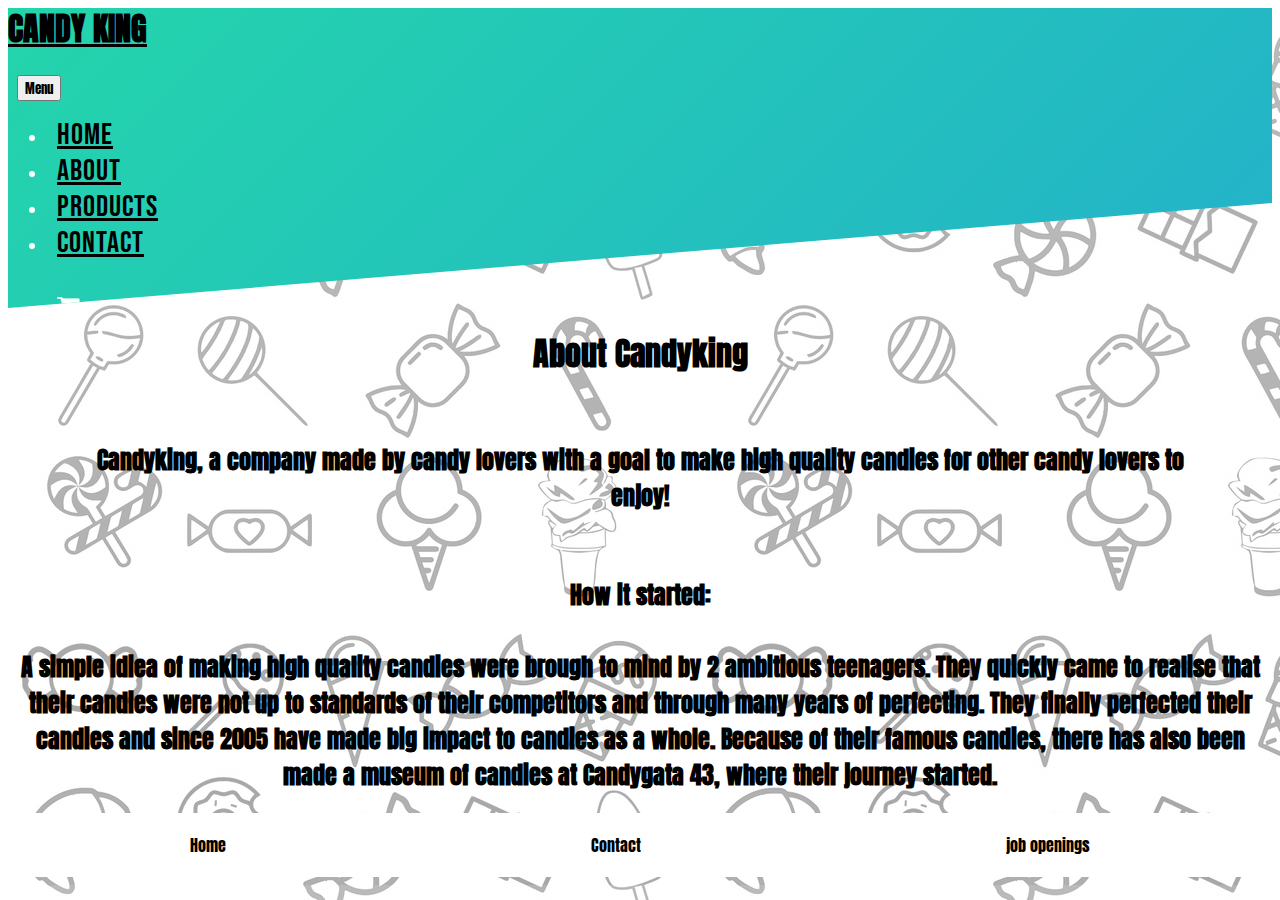
==== about.html @ 1dac10f7 "new update" ====
<!DOCTYPE html>
<html lang="en">
<head>
    <meta charset="UTF-8">
    <meta http-equiv="X-UA-Compatible" content="IE=edge">
    <meta name="viewport" content="width=device-width, initial-scale=1.0">
    <!-- import of bootstrap -->
    <link href="https://cdn.jsdelivr.net/npm/bootstrap@5.0.2/dist/css/bootstrap.min.css" rel="stylesheet" integrity="sha384-EVSTQN3/azprG1Anm3QDgpJLIm9Nao0Yz1ztcQTwFspd3yD65VohhpuuCOmLASjC" crossorigin="anonymous">

    <script src="https://cdn.jsdelivr.net/npm/bootstrap@5.0.2/dist/js/bootstrap.bundle.min.js" integrity="sha384-MrcW6ZMFYlzcLA8Nl+NtUVF0sA7MsXsP1UyJoMp4YLEuNSfAP+JcXn/tWtIaxVXM" crossorigin="anonymous"></script>
    <link rel="stylesheet" href="style.css">

     <!-- import fonts -->
     <link rel="preconnect" href="https://fonts.googleapis.com">
     <link rel="preconnect" href="https://fonts.gstatic.com" crossorigin>
     <link href="https://fonts.googleapis.com/css2?family=Anton&family=Poppins:ital,wght@1,300&display=swap" rel="stylesheet">
     <link rel="preconnect" href="https://fonts.googleapis.com">
     <link rel="preconnect" href="https://fonts.gstatic.com" crossorigin>
     <link href="https://fonts.googleapis.com/css2?family=Anton&family=Bebas+Neue&family=Poppins:ital,wght@1,300&display=swap" rel="stylesheet">
     <link rel="stylesheet" href="https://cdnjs.cloudflare.com/ajax/libs/font-awesome/4.7.0/css/font-awesome.min.css">
     

    <title>Candy King</title>
</head>
<body>
     <!-- Navigation-->
   <nav class="
     navbar navbar-expand-lg navbar-light " id="mainNav">
    <div class="container px-4 px-lg-5  ">
        <img class="text-center" src="/img/crown (1).png" alt="">
        <a class="text-light navbar-brand" href="index.html"><h1 id="logo">CANDY KING</h1> </a>
        <button class="navbar-toggler text-light" type="button" data-bs-toggle="collapse" data-bs-target="#navbarResponsive" aria-controls="navbarResponsive" aria-expanded="false" aria-label="Toggle navigation">
            Menu
            
        </button>
        <div class=" collapse navbar-collapse" id="navbarResponsive">
            <ul class="navbar-nav ms-auto py-4 py-lg-0">
                <li class="nav-item"><a  class="text-light nav-link px-lg-3 py-3 py-lg-4" href="index.html">Home</a></li>
                <li class="nav-item"><a class="text-light nav-link px-lg-3 py-3 py-lg-4" href="mywork.html">About</a></li>
                
                <li class="nav-item"><a class="text-light nav-link px-lg-3 py-3 py-lg-4" href="products.html">Products</a></li>
                <li class="nav-item"><a class="text-light nav-link px-lg-3 py-3 py-lg-4" href="contact.html">Contact</a></li>
                <a href="cart.html"><i class="fa fa-shopping-cart" style="font-size:24px; color: white;"></i></a> 
            </ul>
        </div>
    </div>
</nav>

<div class="container">
    <div class="row">
        <!--Uses class "header-text" to center text-->
        <h1 class="header-text">
            About Candyking
        </h1>
    </div>
    <div class="row">
        <h2 class="header-text" style="margin: 5%;">
            Candyking, a company made by candy lovers with a goal to make high quality candies for other candy lovers to enjoy!
        </h2>
    </div>
    <div class="row">
        <h2 class="header-text">
            How it started:
            <br><br>
            A simple idiea of making high quality candies were brough to mind by 2 ambitious teenagers.
            They quickly came to realise that their candies were not up to standards of their competitors
            and through many years of perfecting. They finally perfected their candies and since 2005 have
            made big impact to candies as a whole. Because of their famous candies, there has also been made
            a museum of candies at Candygata 43, where their journey started.
        </h2>
    </div>
</div>

  



<div class="footer">
    <p><a href="#">Home</a></p>
    <p><a href="#">Contact</a></p>
    <p><a href="#">job openings</a></p>
  </div>

</body>

<script src="script.js"></script>
</html>
---- style.css ----
* {
  font-family: "Anton", sans-serif;
  scroll-behavior: smooth;
}
li a {
  font-family: "Bebas Neue", cursive;
  font-size: 30px;
  letter-spacing: 1px;
}
li a:hover {
  background: linear-gradient(-45deg, #ee7752, #e73c7e, #23a6d5, #23d5ab);
  -webkit-background-clip: text;
  background-clip: text;
  -webkit-text-fill-color: transparent;
  text-fill-color: transparent;
  background-size: 200% auto;
  animation: textShine 7s ease-in-out infinite alternate;
  transition: 0.3s;
}

@keyframes textShine {
  to {
    background-position: 200%;
  }
}
section {
  padding: 10px;
}
.container {
  position: relative;
  bottom: 30%;
}
.container img {
  max-width: 50px;
  margin-right: 20px;
  padding-bottom: 10px;
  cursor: pointer;
}
.container #logo:hover {
  background: linear-gradient(-45deg, #ee7752, #e73c7e, #23a6d5, #23d5ab);
  -webkit-background-clip: text;
  background-clip: text;
  -webkit-text-fill-color: transparent;
  text-fill-color: transparent;
  background-size: 200% auto;
  animation: textShine 7s ease-in-out infinite alternate;
  transition: 0.3s;
}

@keyframes textShine {
  to {
    background-position: 200%;
  }
}
#mainNav,
.navbar {
  clip-path: polygon(0% 0%, 100% 0%, 100% 65%, 0% 100%);
  top: 0;
}
@media screen and (max-width: 600px) {
  #mainNav {
    clip-path: polygon(0% 0%, 100% 0%, 100% 75%, 0% 100%);
  }
}
.navbar {
  height: 300px;
  background: linear-gradient(-45deg, #ee7752, #e73c7e, #23a6d5, #23d5ab);
  background-size: 400% 400%;
  animation: gradient 8s ease infinite;
  color: white;
  max-width: 100%;
  clip-path: polygon(0% 0%, 100% 0%, 100% 79%, 0% 100%);
}
@keyframes gradient {
  0% {
    background-position: 0% 50%;
  }
  50% {
    background-position: 100% 50%;
  }
  100% {
    background-position: 0% 50%;
  }
}

.onHoover {
  background: linear-gradient(-45deg, #ee7752, #e73c7e, #23a6d5, #23d5ab);
  -webkit-background-clip: text;
  background-clip: text;
  -webkit-text-fill-color: transparent;
  text-fill-color: transparent;
  background-size: 200% auto;
  animation: textShine 7s ease-in-out infinite alternate;
  transition: 0.3s;
}

@keyframes textShine {
  to {
    background-position: 200%;
  }
}

.candyClick:hover {
  box-shadow: 0 20px 25px 0 rgba(0, 0, 0, 0.2);
  transition: 0.3s;
}
.candyClick {
  background-color: white;
  border-radius: 10px;
  box-shadow: 0 8px 10px 0 rgba(0, 0, 0, 0.2);
  transition: 0.3s;
  border: solid 0px;
  padding: 10px;
  position: relative;
  right: 40px;

  transition: 0, 3s;
}
#click-card {
  width: 0;
}

.candycolour {
  background: linear-gradient(-45deg, #ee7752, #e73c7e, #23a6d5, #23d5ab);
  -webkit-background-clip: text;
  background-clip: text;
  -webkit-text-fill-color: transparent;
  text-fill-color: transparent;
  background-size: 200% auto;
  animation: textShine 7s ease-in-out infinite alternate;
  transition: 0.3s;
}

@keyframes textShine {
  to {
    background-position: 200%;
  }
}
.main-content {
  display: flex;
  justify-content: space-around;
  align-items: center;
}
.button-text h1 {
  font-size: 50px;
}
.header-text {
  text-align: center;
}

.header-text h1 {
  font-size: 60px;
  width: 500px;
}
@media screen and (max-width: 600px) {
  .nav-item a {
    position: relative;
    display: inline;
    font-size: 20px;
  }
}
@media screen and (max-width: 1000px) {
  .nav-item a {
    position: relative;
    display: inline;
    font-size: 20px;
  }
}
@media screen and (max-width: 600px) {
  .main-content {
    flex-wrap: wrap;
  }
  .header-text h1 {
    font-size: 50px;
  }
  .header-text {
    margin: 30px;
  }
  .button-text h1 {
    font-size: 50px;
  }
  .button-text {
    margin: 50px;
    border: solid 0, 5px black;
    padding-bottom: 60px;
  }
}
.footer {
  display: flex;
  justify-content: space-around;

  left: 0;
  bottom: 0;
  width: 100%;
  background-color: white;
  text-align: center;
}
.footer p {
  margin: 10px;
  padding: 10px;
}
.footer a {
  text-decoration: none;
  color: black;
}
.footer a:hover {
  background: linear-gradient(-45deg, #ee7752, #e73c7e, #23a6d5, #23d5ab);
  -webkit-background-clip: text;
  background-clip: text;
  -webkit-text-fill-color: transparent;
  text-fill-color: transparent;
  background-size: 200% auto;
  animation: textShine 7s ease-in-out infinite alternate;
  transition: 0.3s;
}

@keyframes textShine {
  to {
    background-position: 200%;
  }
}

body {
  background-image: linear-gradient(
      rgba(255, 255, 255, 0.699),
      rgba(255, 255, 255, 0.651)
    ),
    url(/img/candyy.jpg);
}
.container1 {
  position: relative;
  top: 50px;
}

#arrow {
  border: solid black;
  border-width: 0 10px 10px 0;
  display: inline-block;
  padding: 30px;
  transform: rotate(-45deg);
  -webkit-transform: rotate(-45deg);
  position: absolute;
  right: 11%;
  bottom: 42%;
  box-shadow: 0 10px 0px 0 rgba(0, 0, 0, 0.2);
  transition: 0.3s;
}
#arrow2 {
  border: solid black;
  border-width: 0 10px 10px 0;
  display: inline-block;
  padding: 30px;
  transform: rotate(-45deg);
  -webkit-transform: rotate(-45deg);
  position: absolute;
  right: 9%;
  bottom: 42%;
  box-shadow: 0 10px 0px 0 rgba(0, 0, 0, 0.2);
  transition: 0.3s;
}
#arrow:hover {
  box-shadow: 0 20px 0px 0 rgba(0, 0, 0, 0.2);
  transition: 0.3s;
}
#arrow2:hover {
  box-shadow: 0 20px 0px 0 rgba(0, 0, 0, 0.2);
  transition: 0.3s;
}
@media screen and (max-width: 600px) {
  #arrow {
    display: none;
  }
  #arrow2 {
    display: none;
  }
}
.container2 {
  display: flex;
  justify-content: center;
  position: relative;
  top: 100px;
  top: 100px;
  left: 50%;
  -ms-transform: translate(-50px, -50%);
  transform: translate(-50%, -50px);
}
.container3,
#output {
  display: grid;
  grid-template-columns: 400px 400px 400px;
}
.container3 .card,
#output {
  margin-bottom: 100px;
}
.card1 {
  margin: 30px;
  /* Add shadows to create the "card" effect */
  box-shadow: 0 4px 8px 0 rgba(0, 0, 0, 0.2);
  transition: 0.3s;
  border-radius: 10px;
}
.card1 img {
  background-color: white;
}
/* On mouse-over, add a deeper shadow */
.card1:hover,
.output {
  box-shadow: 0 8px 16px 0 rgba(0, 0, 0, 0.2);
}
.card-body {
  background: rgb(236, 233, 233);
  color: rgb(66, 62, 62);
  border-radius: 0px 0px 10px 10px;
}

.btn {
  background-color: rgb(46, 42, 42);
  color: rgb(250, 250, 250);
  border: rgb(177, 108, 108);
  display: flex;
  flex-direction: row;
  justify-content: center;
  border-radius: 20px;
}
@media screen and (max-width: 600px) {
  .container2,
  .container3,
  #output {
    display: flex;
    flex-wrap: wrap;
    justify-content: center;
  }
}
@media screen and (max-width: 600px) {
  .card1 {
    margin: 10px;
  }
}

.main-content {
  position: relative;
  top: 100px;
}
@media screen and (max-width: 600px) {
  .main-content {
    position: relative;
    top: 50px;
  }
}
.btn:hover {
  background: linear-gradient(-45deg, #ee7752, #e73c7e, #23a6d5, #23d5ab);
  -webkit-background-clip: text;
  background-clip: text;
  -webkit-text-fill-color: transparent;
  text-fill-color: transparent;
  background-size: 200% auto;
  animation: textShine 7s ease-in-out infinite alternate;
  transition: 0.3s;
  transform: scale(1.2);
}
.fa {
  position: relative;
  top: 32px;
  font-size: 30px;
}
.fa:hover {
  background: linear-gradient(-45deg, #ee7752, #e73c7e, #23a6d5, #23d5ab);
  -webkit-background-clip: text;
  background-clip: text;
  -webkit-text-fill-color: transparent;
  text-fill-color: transparent;
  background-size: 200% auto;
  animation: textShine 7s ease-in-out infinite alternate;
  transition: 0.3s;
  transform: scale(1.2);
}
/* back to top button */
#myBtn {
  display: none; /* Hidden by default */
  position: fixed; /* Fixed/sticky position */
  top: 85%; /* Place the button at the bottom of the page */
  right: 30px; /* Place the button 30px from the right */
  z-index: 99; /* Make sure it does not overlap */
  border: none; /* Remove borders */
  outline: none; /* Remove outline */
  background-color: rgb(252, 97, 97); /* Set a background color */
  color: black; /* Text color */
  cursor: pointer; /* Add a mouse pointer on hover */
  padding: 15px; /* Some padding */
  border-radius: 10px; /* Rounded corners */
  font-size: 18px; /* Increase font size */
  height: 50px;
}
@media screen and (max-width: 600px) {
  #myBtn {
    right: 15px;
    width: 35px;
    font-size: 20px;
    padding-left: 9px;
  }
  .candyClick {
    position: relative;
    margin-left: auto;
    margin-right: auto;
    left: 0;
    right: 0;
    text-align: center;
  }
}

#myBtn:hover {
  background-color: #555; /* Add a dark-grey background on hover */
}

/* CART CSS */
.card .title {
  margin-bottom: 5vh;
}

.card {
  margin: auto;
  max-width: 950px;
  width: 90%;
  box-shadow: 0 6px 20px 0 rgba(0, 0, 0, 0.19);
  border-radius: 1rem;
  border: transparent;
}

@media (max-width: 767px) {
  .card {
    margin: 3vh auto;
  }
}

.cart {
  background-color: #fff;
  padding: 4vh 5vh;
  border-bottom-left-radius: 1rem;
  border-top-left-radius: 1rem;
}

@media (max-width: 767px) {
  .cart {
    padding: 4vh;
    border-bottom-left-radius: unset;
    border-top-right-radius: 1rem;
  }
}

.summary {
  background-color: #ddd;
  border-top-right-radius: 1rem;
  border-bottom-right-radius: 1rem;
  padding: 4vh;
  color: rgb(65, 65, 65);
}

@media (max-width: 767px) {
  .summary {
    border-top-right-radius: unset;
    border-bottom-left-radius: 1rem;
  }
}

.summary .col-2 {
  padding: 0;
}

.summary .col-10 {
  padding: 0;
}

.row {
  margin: 0;
}

.title b {
  font-size: 1.5rem;
}

.main {
  margin: 0;
  padding: 2vh 0;
  width: 100%;
}

.col-2,
.col {
  padding: 0 1vh;
}

a {
  padding: 0 1vh;
}

.close {
  margin-left: auto;
  font-size: 0.7rem;
}

img {
  width: 3.5rem;
}

.back-to-shop {
  margin-top: 4.5rem;
}

h5 {
  margin-top: 4vh;
}

hr {
  margin-top: 1.25rem;
}

form {
  padding: 2vh 0;
}

select {
  border: 1px solid rgba(0, 0, 0, 0.137);
  padding: 1.5vh 1vh;
  margin-bottom: 4vh;
  outline: none;
  width: 100%;
  background-color: rgb(247, 247, 247);
}

input {
  border: 1px solid rgba(0, 0, 0, 0.137);
  padding: 1vh;
  margin-bottom: 4vh;
  outline: none;
  width: 100%;
  background-color: rgb(247, 247, 247);
}

input:focus::-webkit-input-placeholder {
  color: transparent;
}

.btn {
  background-color: #000;
  border-color: #000;
  color: white;
  width: 100%;
  font-size: 0.7rem;
  margin-top: 4vh;
  padding: 1vh;
  border-radius: 0;
}

.btn:focus {
  box-shadow: none;
  outline: none;
  box-shadow: none;
  color: white;
  -webkit-box-shadow: none;
  -webkit-user-select: none;
  transition: none;
}

.btn:hover {
  color: white;
}

a {
  color: black;
}

a:hover {
  color: black;
  text-decoration: none;
}

#code {
  background-image: linear-gradient(
      to left,
      rgba(255, 255, 255, 0.253),
      rgba(255, 255, 255, 0.185)
    ),
    url("https://img.icons8.com/small/16/000000/long-arrow-right.png");
  background-repeat: no-repeat;
  background-position-x: 95%;
  background-position-y: center;
}
/* ----------------Kontakta oss---------------- */
@media screen and (max-width: 600px) {
  .contact-box {
    position: absolute;
    top: 1px;
  }
  .right {
    margin: 20px;
  }
  .container4 {
    position: absolute;
    display: flex;
    flex-wrap: wrap;
  }
}
.container4 {
  transform: translate(-50%, -50%);
  right: 50%;
  left: 50%;
  top: 40%;
  width: 80%;
  position: absolute;
  display: flex;
  flex-wrap: wrap;
  justify-content: center;
}
.contact-box {
  position: absolute;
  bottom: -400px;
  max-width: 900px;
  display: grid;
  grid-template-columns: repeat(2, 1fr);
  justify-content: center;
  align-items: center;
  text-align: left;
}

.right,
.left {
  padding: 25px 40px;
}

.right {
  border: 1px solid black;
  border-top-left-radius: 8px;
  border-bottom-left-radius: 8px;
  border-top-right-radius: 8px;
  border-bottom-right-radius: 8px;
  background-color: white;
}

.field {
  width: 100%;
  border: 1px solid rgb(179, 179, 179);
  background-color: white;
  border-radius: 1px;
  padding: 5px 10px;
  margin-bottom: 20px;
}

textarea {
  min-height: 100px;
  max-width: 370px;
}

label {
  color: rgb(59, 59, 59);
  font-weight: 800;
}

@media screen and (max-width: 880px) {
  .contact-box {
    grid-template-columns: 1fr;
  }
}

.contact-box .column {
  float: left;
  width: 50%;
  padding: 10px;
}

.grundare {
  letter-spacing: 5px;
  font-size: 12px;
  text-align: center;
}

@media screen and (max-width: 600px) {
  .column {
    width: 100%;
  }
}

.contact-box p {
  text-align: center;
}

.contact-box h5 {
  font-size: 32px;
  margin: 0;
  margin-top: 20px;
  text-align: center;
}

.contact-box .button {
  padding: 7px;
  color: white;
  border: #23a6d5 solid 1px;
  border-radius: 3px;
  background-color: #23a6d5;
  font-size: 15px;
}
.cart-toggle {
  display: none;
}
#cart-number {
  background-color: transparent;
  border-style: none;
  color: white;
  padding-top: 34px;
  width: 35px;
}
.footer1 {
  background-color: white;
  width: 100%;
  position: fixed;
  top: 95%;
  display: flex;
  justify-content: space-around;
  align-items: center;
  padding-top: 8px;
}

.footer1 a {
  text-decoration: none;
  color: black;
}
.footer1 a:hover {
  background: linear-gradient(-45deg, #ee7752, #e73c7e, #23a6d5, #23d5ab);
  -webkit-background-clip: text;
  background-clip: text;
  -webkit-text-fill-color: transparent;
  text-fill-color: transparent;
  background-size: 200% auto;
  animation: textShine 7s ease-in-out infinite alternate;
  transition: 0.3s;
}
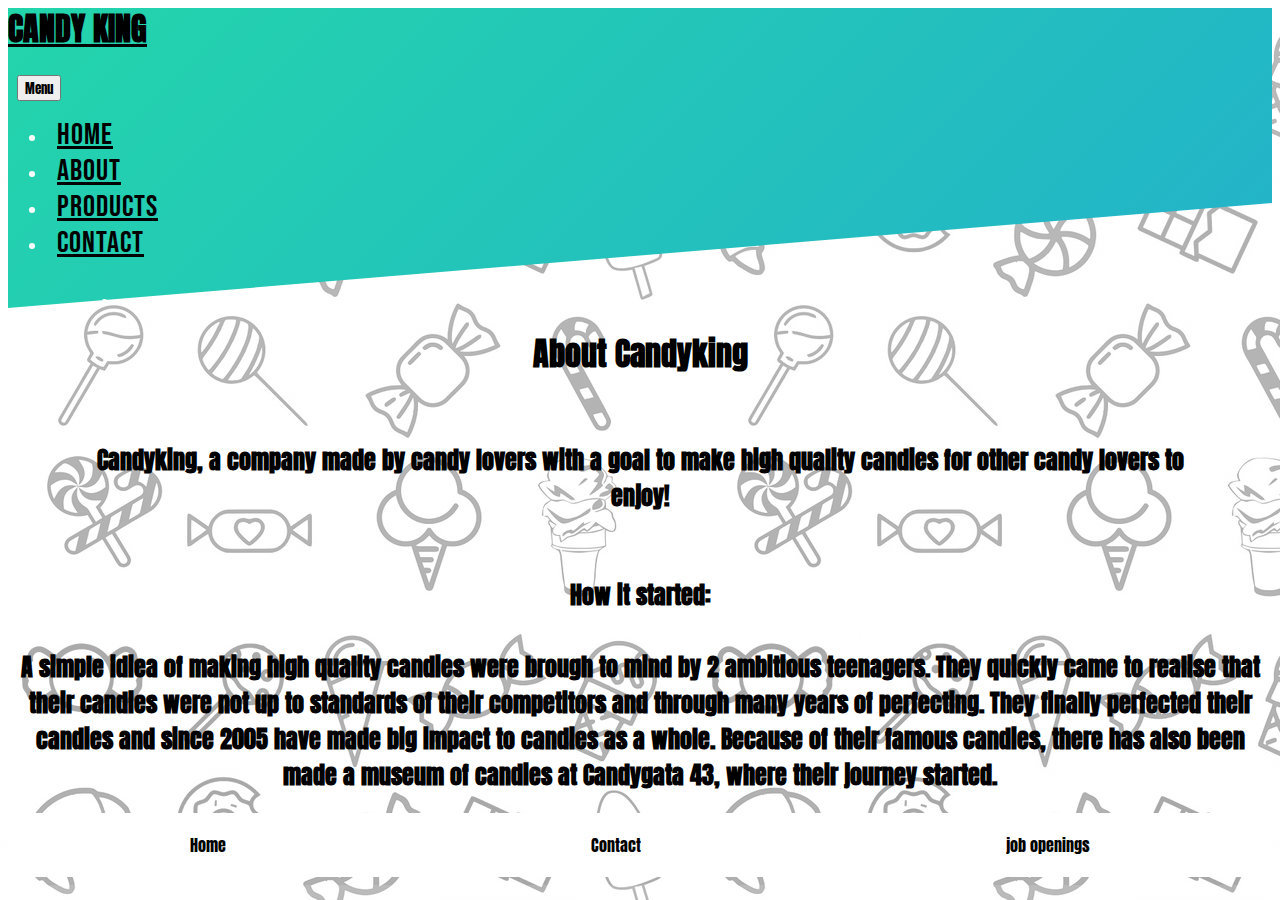
==== commit 32f1c764: "updated cart cart is now working" ====
--- a/about.html
+++ b/about.html
@@ -41,6 +41,7 @@
                 <li class="nav-item"><a class="text-light nav-link px-lg-3 py-3 py-lg-4" href="products.html">Products</a></li>
                 <li class="nav-item"><a class="text-light nav-link px-lg-3 py-3 py-lg-4" href="contact.html">Contact</a></li>
                 <a href="cart.html"><i class="fa fa-shopping-cart" style="font-size:24px; color: white;"></i></a> 
+                <input id="cart-number" data-value type="text" value="0" />
             </ul>
         </div>
     </div>
@@ -84,4 +85,5 @@
 </body>
 
 <script src="script.js"></script>
+<script src="cart.js"></script>
 </html>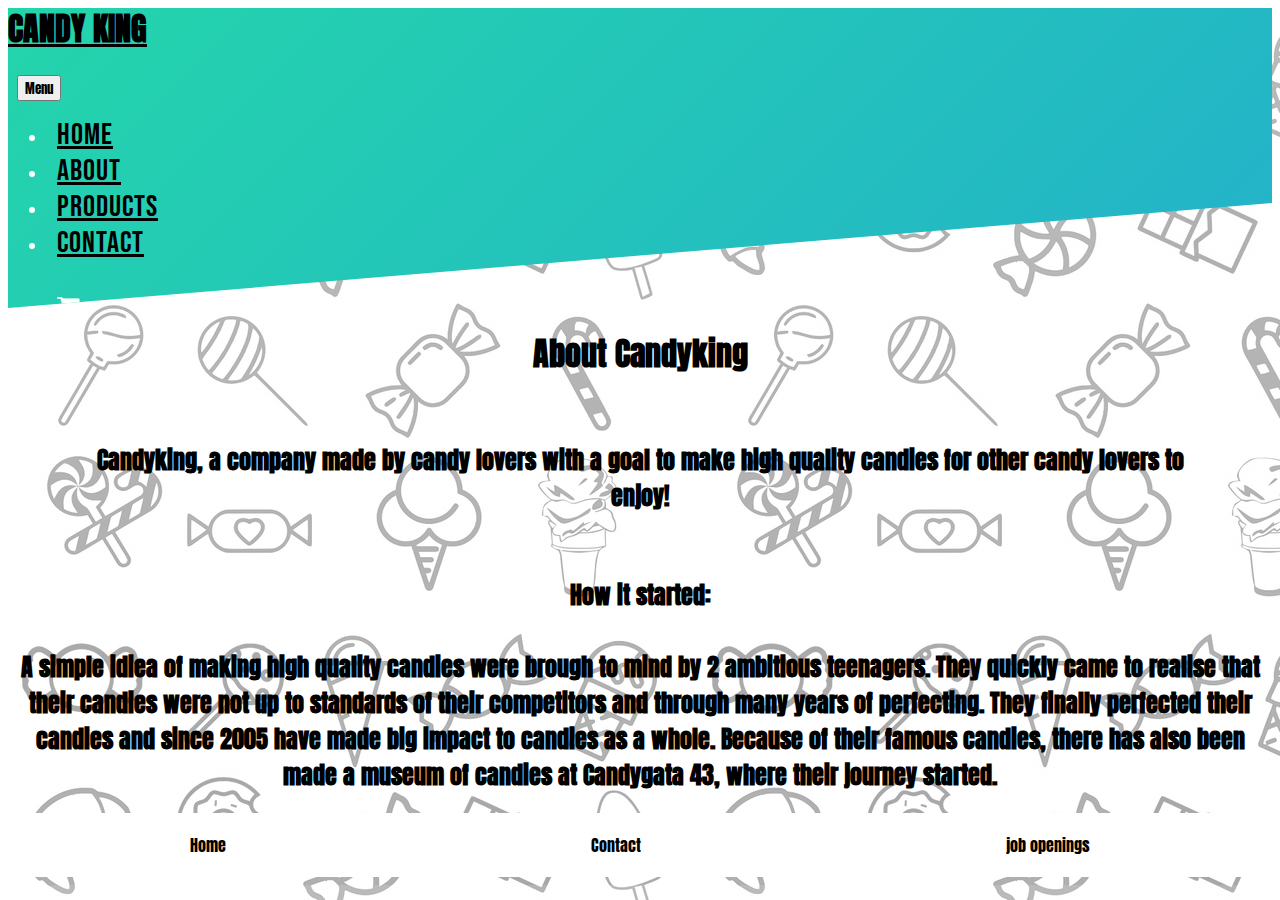
==== commit 9b539c82: "nothing" ====
--- a/about.html
+++ b/about.html
@@ -40,8 +40,9 @@
                 
                 <li class="nav-item"><a class="text-light nav-link px-lg-3 py-3 py-lg-4" href="products.html">Products</a></li>
                 <li class="nav-item"><a class="text-light nav-link px-lg-3 py-3 py-lg-4" href="contact.html">Contact</a></li>
-                <a href="cart.html"><i class="fa fa-shopping-cart" style="font-size:24px; color: white;"></i></a> 
-                <input id="cart-number" data-value type="text" value="0" />
+                
+                    <a href="cart.html"><i class="fa fa-shopping-cart" style="font-size:24px; color: white;"></i></a> 
+                    <span id="cart-number" ></span>
             </ul>
         </div>
     </div>
--- a/style.css
+++ b/style.css
@@ -734,3 +734,53 @@
   animation: textShine 7s ease-in-out infinite alternate;
   transition: 0.3s;
 }
+.border1 {
+  width: 10px;
+  text-align: center;
+  padding: 0;
+  margin: 10px;
+}
+.footer-contact {
+  background-color: white;
+  width: 100%;
+  position: fixed;
+  top: 95%;
+  display: flex;
+  justify-content: space-around;
+  align-items: center;
+  padding-top: 8px;
+}
+.footer-contact a {
+  text-decoration: none;
+}
+@media screen and (max-width: 700px) {
+  #cart-icon {
+    position: absolute;
+    top: 130px;
+    left: 14px;
+  }
+  .fa {
+    position: absolute;
+    top: 220px;
+    left: 23px;
+  }
+  #cart-number {
+    position: absolute;
+    top: 250px;
+    left: 28px;
+    margin: 0;
+    padding: 0;
+  }
+}
+
+.btn {
+  border-radius: 5px;
+  background-color: #2b3044;
+  outline: none;
+  cursor: pointer;
+
+  color: #fff;
+  transition: 0.3s ease-in-out;
+  overflow: hidden;
+  user-select: none;
+}
